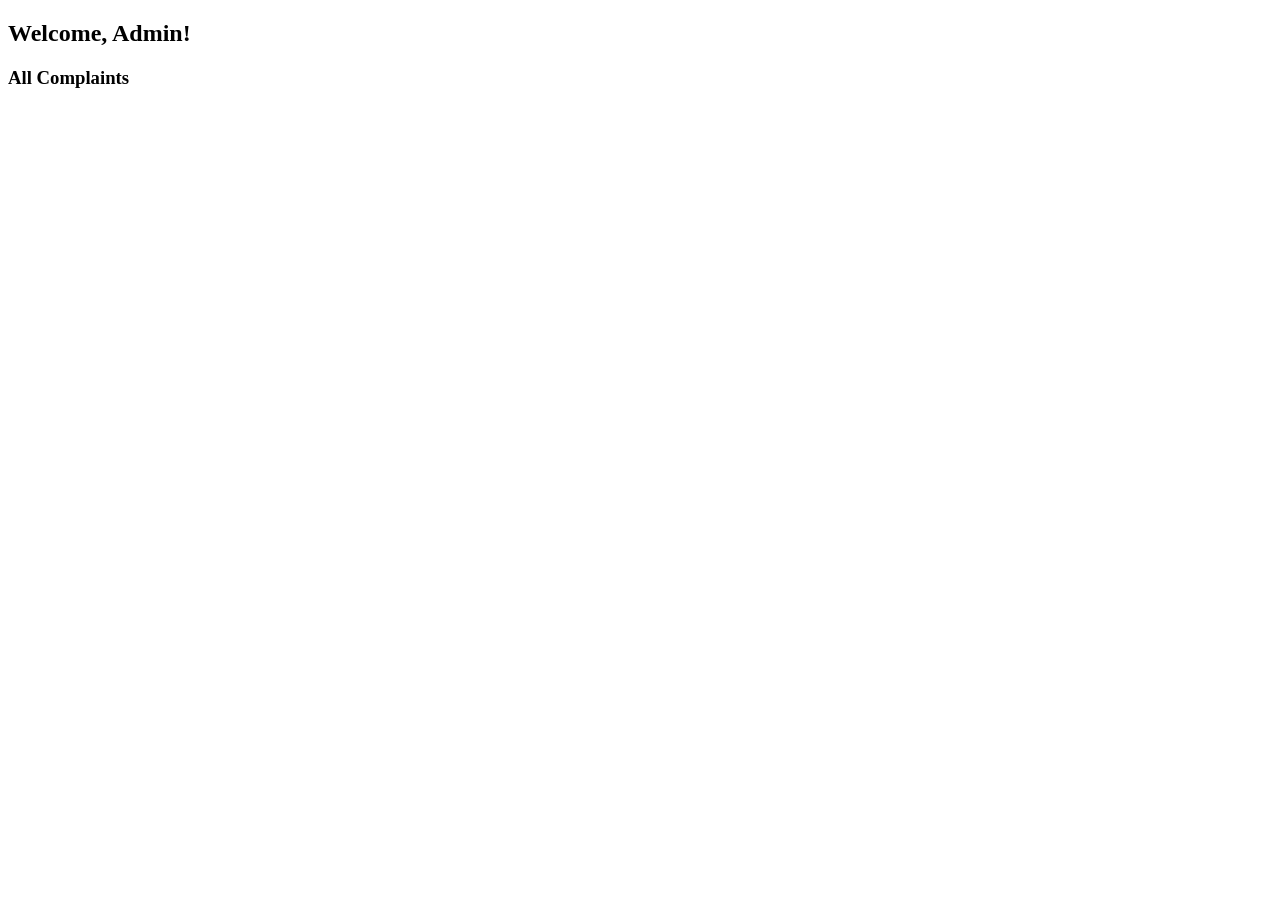
==== dashboard-admin.html @ 2ca8ec39 "Add files via upload" ====
<!DOCTYPE html>
<html lang="en">
<head>
  <meta charset="UTF-8">
  <title>Admin Dashboard</title>
  <link rel="stylesheet" href="css/style.css">
</head>
<body>
  <div class="dashboard">
    <h2>Welcome, Admin!</h2>
    <h3>All Complaints</h3>
    <ul id="all-complaints"></ul>
  </div>

  <script src="js/script.js"></script>
</body>
</html>
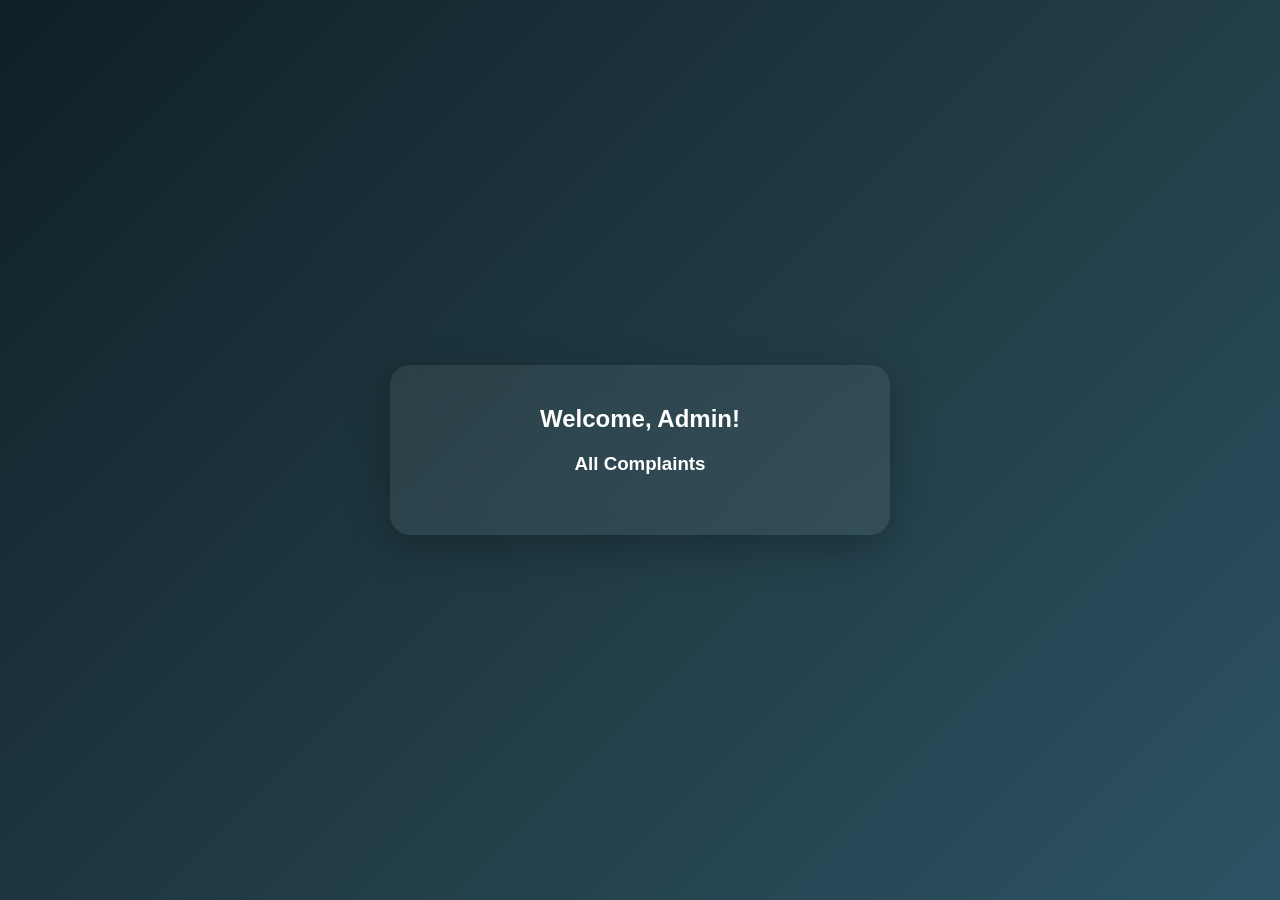
==== commit e9f06485: "Fix stylesheet link in admin dashboard" ====
--- a/dashboard-admin.html
+++ b/dashboard-admin.html
@@ -3,7 +3,7 @@
 <head>
   <meta charset="UTF-8">
   <title>Admin Dashboard</title>
-  <link rel="stylesheet" href="css/style.css">
+  <link rel="stylesheet" href="style.css">
 </head>
 <body>
   <div class="dashboard">
@@ -14,4 +14,4 @@
 
   <script src="js/script.js"></script>
 </body>
-</html>+</html>
--- a/style.css
+++ b/style.css
@@ -0,0 +1,122 @@
+/* Reset & base styles */
+* {
+    box-sizing: border-box;
+    margin: 0;
+    padding: 0;
+  }
+  
+  body {
+    font-family: 'Segoe UI', sans-serif;
+    min-height: 100vh;
+    background: linear-gradient(135deg, #0f2027, #203a43, #2c5364);
+    background-size: cover;
+    color: #fff;
+    display: flex;
+    justify-content: center;
+    align-items: center;
+    padding: 20px;
+  }
+  
+  /* Glassmorphism Card */
+  .container, .login-container, .dashboard {
+    background: rgba(255, 255, 255, 0.07);
+    backdrop-filter: blur(12px);
+    border-radius: 20px;
+    padding: 40px;
+    box-shadow: 0 12px 40px rgba(0, 0, 0, 0.25);
+    max-width: 500px;
+    width: 100%;
+    animation: fadeIn 1s ease;
+    text-align: center;
+  }
+  
+  /* Headings */
+  h1, h2, h3 {
+    margin-bottom: 20px;
+    color: #ffffff;
+  }
+  
+  /* Buttons */
+  .btn, button {
+    display: inline-block;
+    background-color: #00bcd4;
+    color: white;
+    padding: 12px 28px;
+    margin: 10px;
+    text-decoration: none;
+    border: none;
+    border-radius: 10px;
+    cursor: pointer;
+    font-weight: bold;
+    transition: background 0.3s, transform 0.3s;
+  }
+  
+  .btn:hover, button:hover {
+    background-color: #008ba3;
+    transform: scale(1.05);
+  }
+  
+  /* Inputs */
+  input, textarea {
+    width: 100%;
+    padding: 12px;
+    margin: 10px 0;
+    background: rgba(255, 255, 255, 0.15);
+    border: 1px solid rgba(255, 255, 255, 0.3);
+    border-radius: 10px;
+    color: white;
+    outline: none;
+    font-size: 16px;
+  }
+  
+  input::placeholder, textarea::placeholder {
+    color: rgba(255, 255, 255, 0.7);
+  }
+  
+  /* Complaint List */
+  ul {
+    list-style: none;
+    padding: 0;
+    margin-top: 20px;
+    max-height: 250px;
+    overflow-y: auto;
+  }
+  
+  ul li {
+    background-color: rgba(255, 255, 255, 0.08);
+    padding: 15px;
+    border-radius: 10px;
+    margin-bottom: 10px;
+    text-align: left;
+    animation: slideUp 0.5s ease;
+  }
+  
+  ul li strong {
+    font-size: 18px;
+    color: #00e5ff;
+  }
+  
+  ul li em {
+    font-size: 12px;
+    color: #ccc;
+    display: block;
+    margin-top: 6px;
+  }
+  
+  /* Animations */
+  @keyframes fadeIn {
+    from { opacity: 0; transform: translateY(30px); }
+    to { opacity: 1; transform: translateY(0); }
+  }
+  
+  @keyframes slideUp {
+    from { opacity: 0; transform: translateY(20px); }
+    to { opacity: 1; transform: translateY(0); }
+  }
+  
+  /* Responsive */
+  @media (max-width: 600px) {
+    .container, .login-container, .dashboard {
+      padding: 25px;
+    }
+  }
